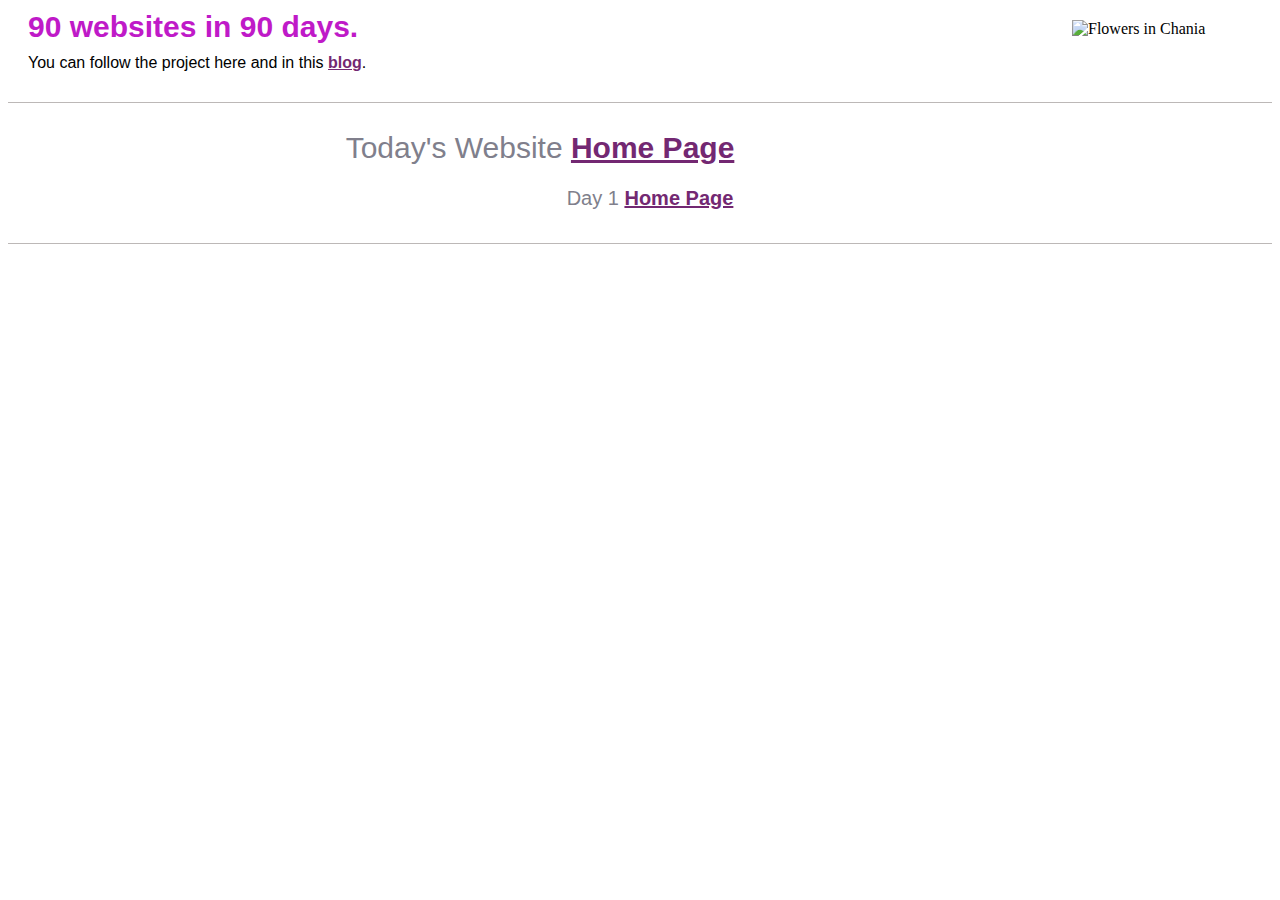
==== index.html @ 3b21eae5 "Create index.html" ====
<!DOCTYPE html>
<html lang="en" dir="ltr">

<head>
    <style media="screen">
        p {
            margin: 0px 0px 10px 20px;
            font-family: Verdana, Tahoma, sans-serif;
        }

        h1 {
            border-bottom: 1px solid rgba(93, 82, 81, 0.41);
            margin: 20px 0 0 0;
            font-size: 20px;
            font-style: normal;
        }
        h2 {
            font-family: sans-serif;
            color: rgb(231, 179, 47);
            font-size: 80px;
            margin: 5px 0px 0px 20px;

        }

        h3 {
            font-size: 30px;
            font-family: sans-serif;
            color: rgb(191, 26, 200);
            margin: 10px 0 10px 20px;
        }

        .Header {
            color: rgb(128, 127, 140);
            margin: 30px 0 20px 0;
            border-top: 1px solid rgba(93, 82, 81, 0.41);
            border-bottom: 1px solid rgba(93, 82, 81, 0.41);
            text-align: center;
            font-family: sans-serif;
            padding: 20px 0 20px 0;
            line-height: 50px;
            font-size: 30px;
        }
        .link {
            color: rgb(115, 40, 114);
            font-weight: bold;
            font-family: sans-serif;
        }
        .day1 {
            margin: 0 0 0 20px;
            font-size: 20px;
            font-family: sans-serif;
            color: rgb(128, 127, 140);
        }
    </style>
    <meta charset="utf-8">
    <title>Doàn Xuân Hùng | 90 days website</title>
</head>

    <img src="https://pa1.narvii.com/6469/c3b26e17bd218dcba9ec97376e3872f189c89991_hq.gif" alt="Flowers in Chania" align="right" style="margin-top: 10px;width: 200px; height: 150px">
    <h3>90 websites in 90 days.</h3>
    <p>You can follow the project here and in this <a href="#" class="link">blog</a>.</p>
    <div class="Header">
        <div class="Today">
            Today's Website
        <a href="" class="link">Home Page</a>
    </div>
    <div class="day1">
        Day 1 <a href="#" class="link">Home Page</a>

    </div>
</body>

</html>
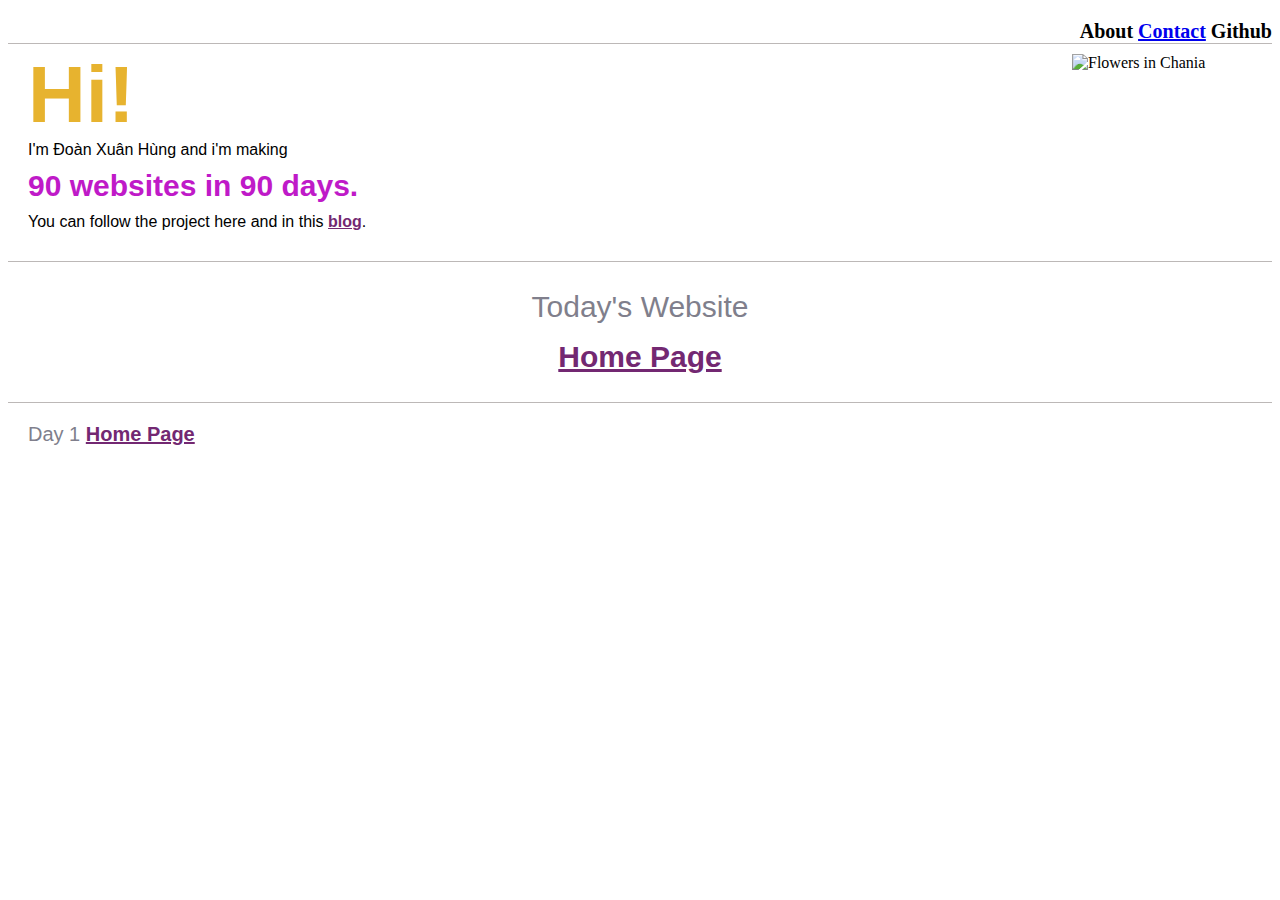
==== commit 1bd7ad3d: "Update index.html" ====
--- a/index.html
+++ b/index.html
@@ -14,6 +14,7 @@
             font-size: 20px;
             font-style: normal;
         }
+
         h2 {
             font-family: sans-serif;
             color: rgb(231, 179, 47);
@@ -56,12 +57,17 @@
     <title>Doàn Xuân Hùng | 90 days website</title>
 </head>
 
+<body>
+    <h1 align="right">About <a href="https://www.facebook.com/doanxuan.hung.359">Contact</a> Github</h1>
     <img src="https://pa1.narvii.com/6469/c3b26e17bd218dcba9ec97376e3872f189c89991_hq.gif" alt="Flowers in Chania" align="right" style="margin-top: 10px;width: 200px; height: 150px">
+    <h2>Hi!</h2>
+    <p>I'm Đoàn Xuân Hùng and i'm making</p>
     <h3>90 websites in 90 days.</h3>
     <p>You can follow the project here and in this <a href="#" class="link">blog</a>.</p>
     <div class="Header">
         <div class="Today">
             Today's Website
+        </div>
         <a href="" class="link">Home Page</a>
     </div>
     <div class="day1">
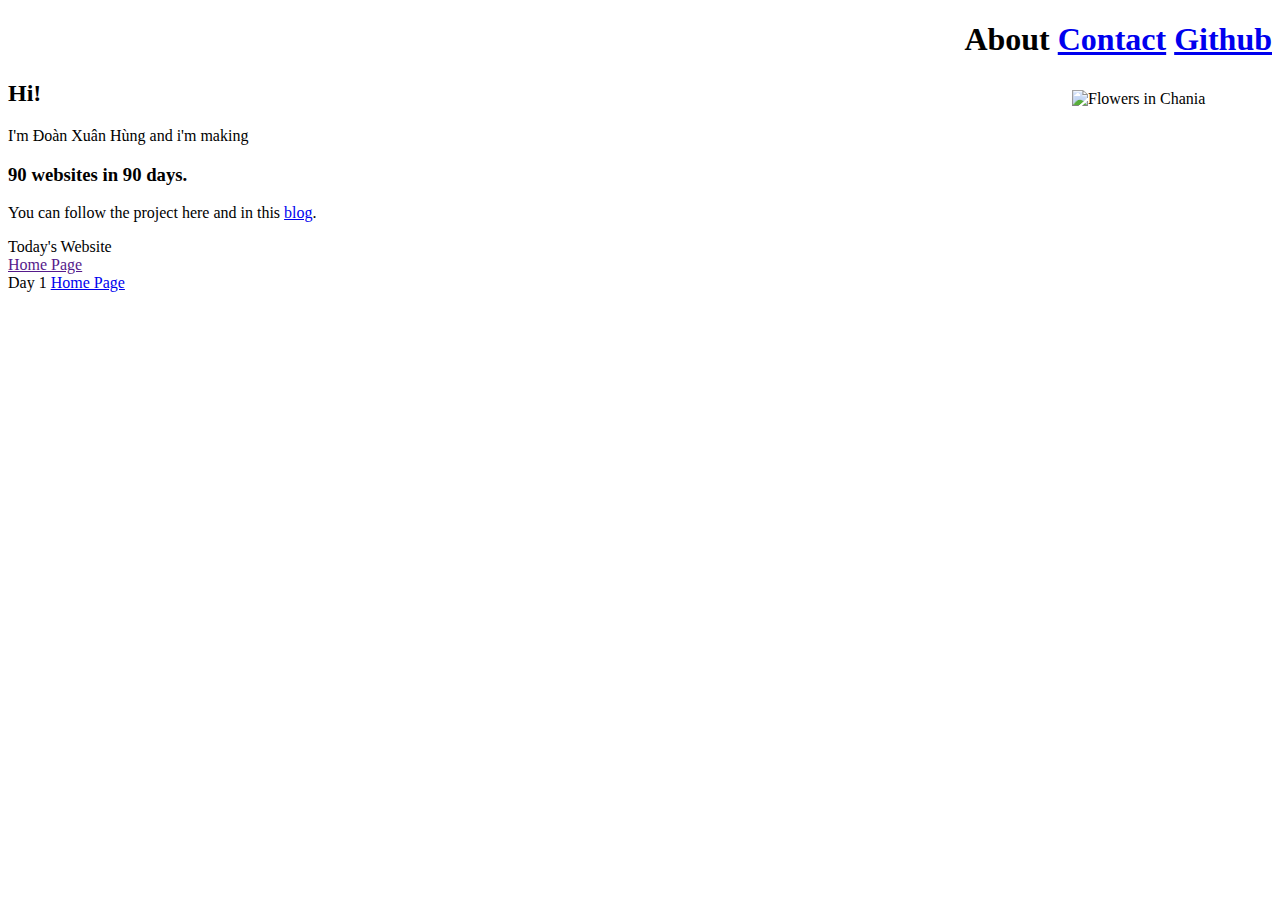
==== commit b9fd4f83: "Update index.html" ====
--- a/index.html
+++ b/index.html
@@ -2,64 +2,18 @@
 <html lang="en" dir="ltr">
 
 <head>
-    <style media="screen">
-        p {
-            margin: 0px 0px 10px 20px;
-            font-family: Verdana, Tahoma, sans-serif;
-        }
 
-        h1 {
-            border-bottom: 1px solid rgba(93, 82, 81, 0.41);
-            margin: 20px 0 0 0;
-            font-size: 20px;
-            font-style: normal;
-        }
-
-        h2 {
-            font-family: sans-serif;
-            color: rgb(231, 179, 47);
-            font-size: 80px;
-            margin: 5px 0px 0px 20px;
-
-        }
-
-        h3 {
-            font-size: 30px;
-            font-family: sans-serif;
-            color: rgb(191, 26, 200);
-            margin: 10px 0 10px 20px;
-        }
-
-        .Header {
-            color: rgb(128, 127, 140);
-            margin: 30px 0 20px 0;
-            border-top: 1px solid rgba(93, 82, 81, 0.41);
-            border-bottom: 1px solid rgba(93, 82, 81, 0.41);
-            text-align: center;
-            font-family: sans-serif;
-            padding: 20px 0 20px 0;
-            line-height: 50px;
-            font-size: 30px;
-        }
-        .link {
-            color: rgb(115, 40, 114);
-            font-weight: bold;
-            font-family: sans-serif;
-        }
-        .day1 {
-            margin: 0 0 0 20px;
-            font-size: 20px;
-            font-family: sans-serif;
-            color: rgb(128, 127, 140);
-        }
-    </style>
     <meta charset="utf-8">
     <title>Doàn Xuân Hùng | 90 days website</title>
+
+    <link rel="stylesheet" href="css/index.css">
+    <script src="js/analytics.js" type="text/javascript"></script>
+
 </head>
 
 <body>
-    <h1 align="right">About <a href="https://www.facebook.com/doanxuan.hung.359">Contact</a> Github</h1>
-    <img src="https://pa1.narvii.com/6469/c3b26e17bd218dcba9ec97376e3872f189c89991_hq.gif" alt="Flowers in Chania" align="right" style="margin-top: 10px;width: 200px; height: 150px">
+    <h1 align="right">About <a href="https://www.facebook.com/doanxuan.hung.359">Contact</a> <a href="https://github.com/philong07712">Github</a></h1>
+    <img src="https://pa1.narvii.com/6469/c3b26e17bd218dcba9ec97376e3872f189c89991_hq.gif" alt="Flowers in Chania" align="right" style="    margin-top: 10px;width: 200px; height: 150px">
     <h2>Hi!</h2>
     <p>I'm Đoàn Xuân Hùng and i'm making</p>
     <h3>90 websites in 90 days.</h3>
@@ -71,7 +25,7 @@
         <a href="" class="link">Home Page</a>
     </div>
     <div class="day1">
-        Day 1 <a href="#" class="link">Home Page</a>
+        Day 1 <a href="https://philong07712.github.io/-philong07712.github.io/" class="link">Home Page</a>
 
     </div>
 </body>
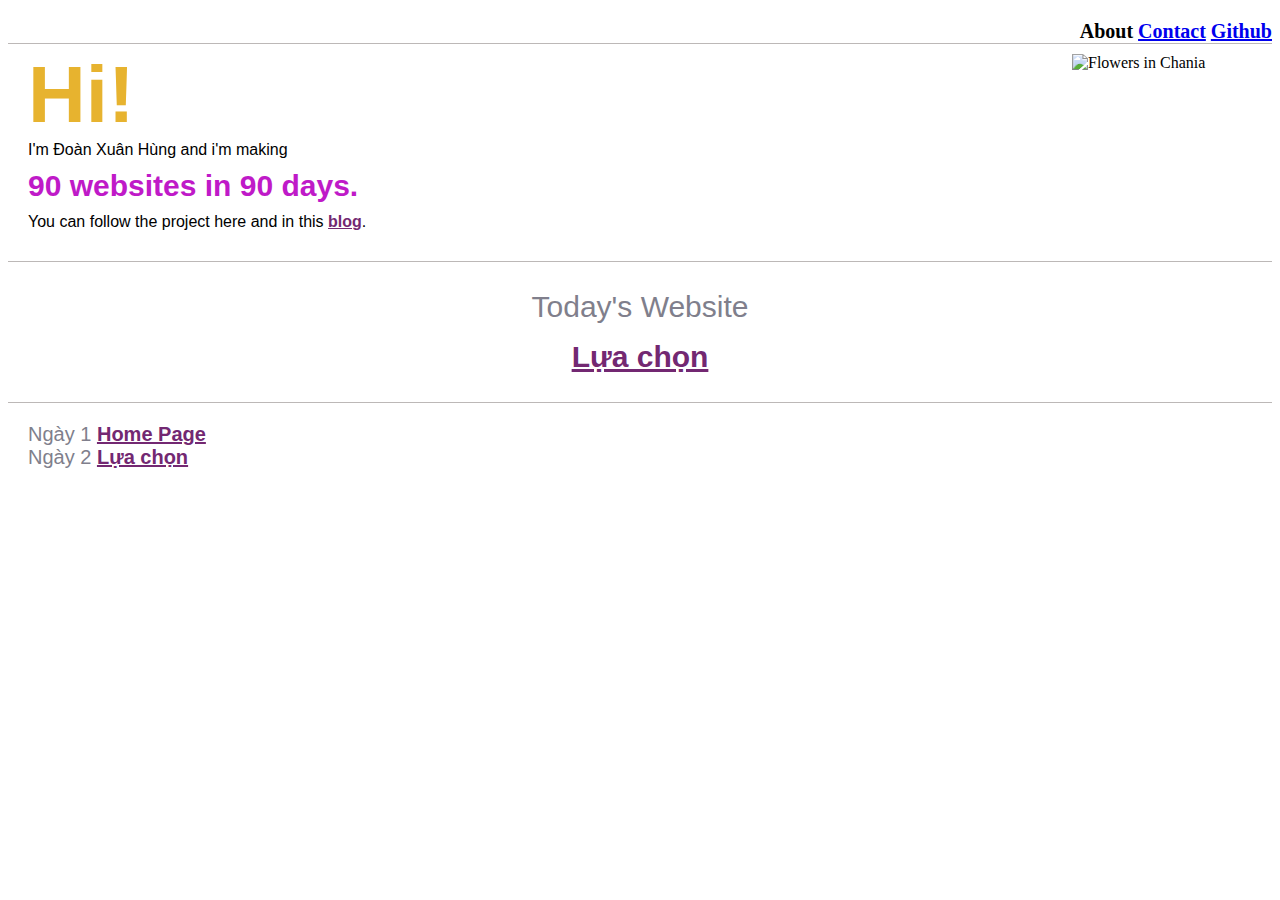
==== commit 653745c4: "update" ====
--- a/index.html
+++ b/index.html
@@ -22,11 +22,13 @@
         <div class="Today">
             Today's Website
         </div>
-        <a href="" class="link">Home Page</a>
+        <a href="https://philong07712.github.io/hungdoan.com/Day%202/Wish" class="link">Lựa chọn</a>
     </div>
-    <div class="day1">
-        Day 1 <a href="https://philong07712.github.io/-philong07712.github.io/" class="link">Home Page</a>
-
+    <div class="day">
+        Ngày 1 <a href="https://philong07712.github.io/-philong07712.github.io/" class="link">Home Page</a>
+    </div>
+    <div class="day">
+        Ngày 2 <a href="https://philong07712.github.io/hungdoan.com/Day%202/Wish" class="link">Lựa chọn</a>
     </div>
 </body>
 
--- a/css/index.css
+++ b/css/index.css
@@ -0,0 +1,49 @@
+p {
+    margin: 0px 0px 10px 20px;
+    font-family: Verdana, Tahoma, sans-serif;
+}
+
+h1 {
+    border-bottom: 1px solid rgba(93, 82, 81, 0.41);
+    margin: 20px 0 0 0;
+    font-size: 20px;
+    font-style: normal;
+}
+
+h2 {
+    font-family: sans-serif;
+    color: rgb(231, 179, 47);
+    font-size: 80px;
+    margin: 5px 0px 0px 20px;
+
+}
+
+h3 {
+    font-size: 30px;
+    font-family: sans-serif;
+    color: rgb(191, 26, 200);
+    margin: 10px 0 10px 20px;
+}
+
+.Header {
+    color: rgb(128, 127, 140);
+    margin: 30px 0 20px 0;
+    border-top: 1px solid rgba(93, 82, 81, 0.41);
+    border-bottom: 1px solid rgba(93, 82, 81, 0.41);
+    text-align: center;
+    font-family: sans-serif;
+    padding: 20px 0 20px 0;
+    line-height: 50px;
+    font-size: 30px;
+}
+.link {
+    color: rgb(115, 40, 114);
+    font-weight: bold;
+    font-family: sans-serif;
+}
+.day {
+    margin: 0 0 0 20px;
+    font-size: 20px;
+    font-family: sans-serif;
+    color: rgb(128, 127, 140);
+}
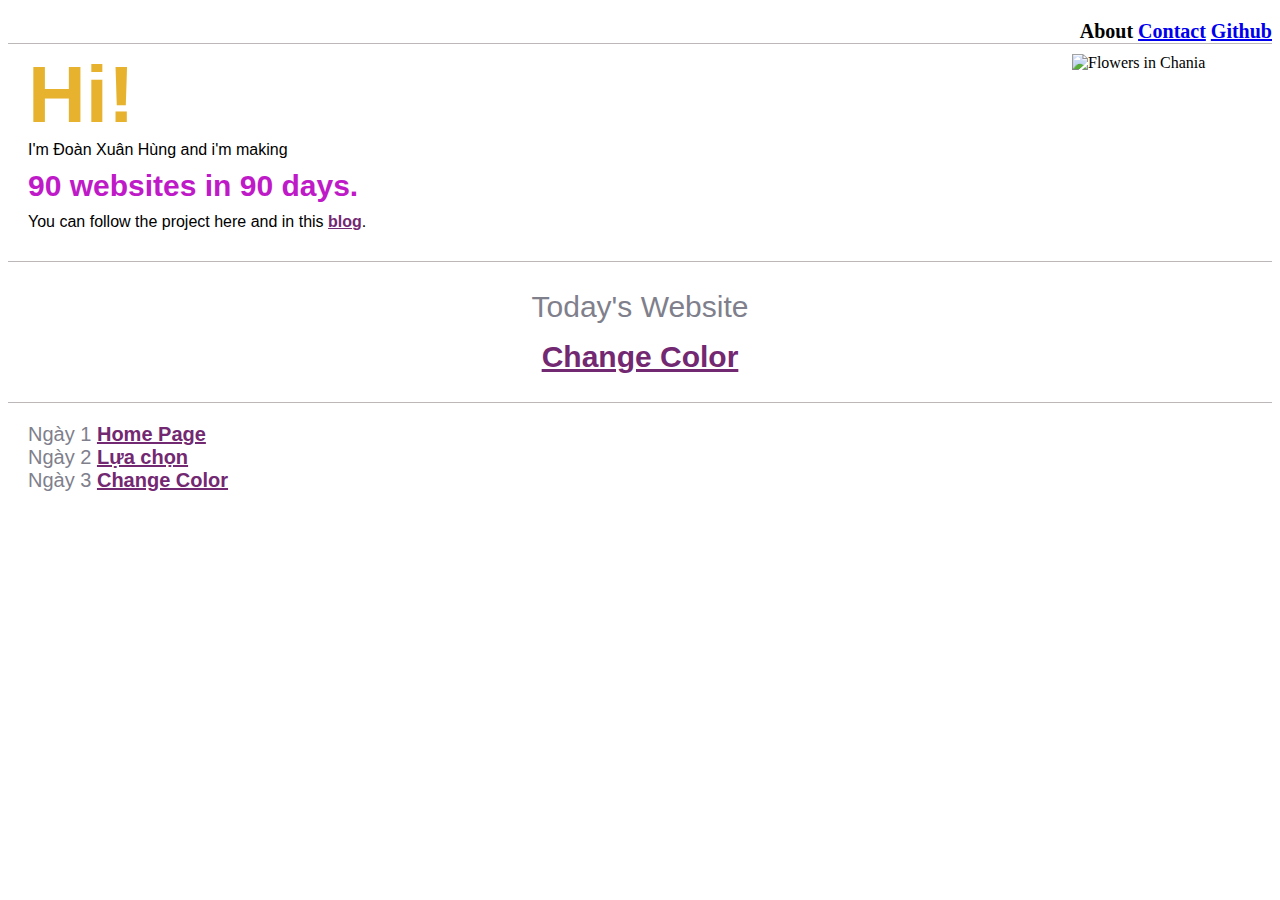
==== commit 7d9b8e8e: "update" ====
--- a/index.html
+++ b/index.html
@@ -22,7 +22,7 @@
         <div class="Today">
             Today's Website
         </div>
-        <a href="https://philong07712.github.io/hungdoan.com/Day%202/Wish" class="link">Lựa chọn</a>
+        <a href="https://philong07712.github.io/hungdoan.com/Day3/Color" class="link">Change Color</a>
     </div>
     <div class="day">
         Ngày 1 <a href="https://philong07712.github.io/-philong07712.github.io/" class="link">Home Page</a>
@@ -30,6 +30,9 @@
     <div class="day">
         Ngày 2 <a href="https://philong07712.github.io/hungdoan.com/Day%202/Wish" class="link">Lựa chọn</a>
     </div>
+    <div class="day">
+        Ngày 3 <a href="https://philong07712.github.io/hungdoan.com/Day3/Color" class="link">Change Color</a>
+    </div>
 </body>
 
 </html>
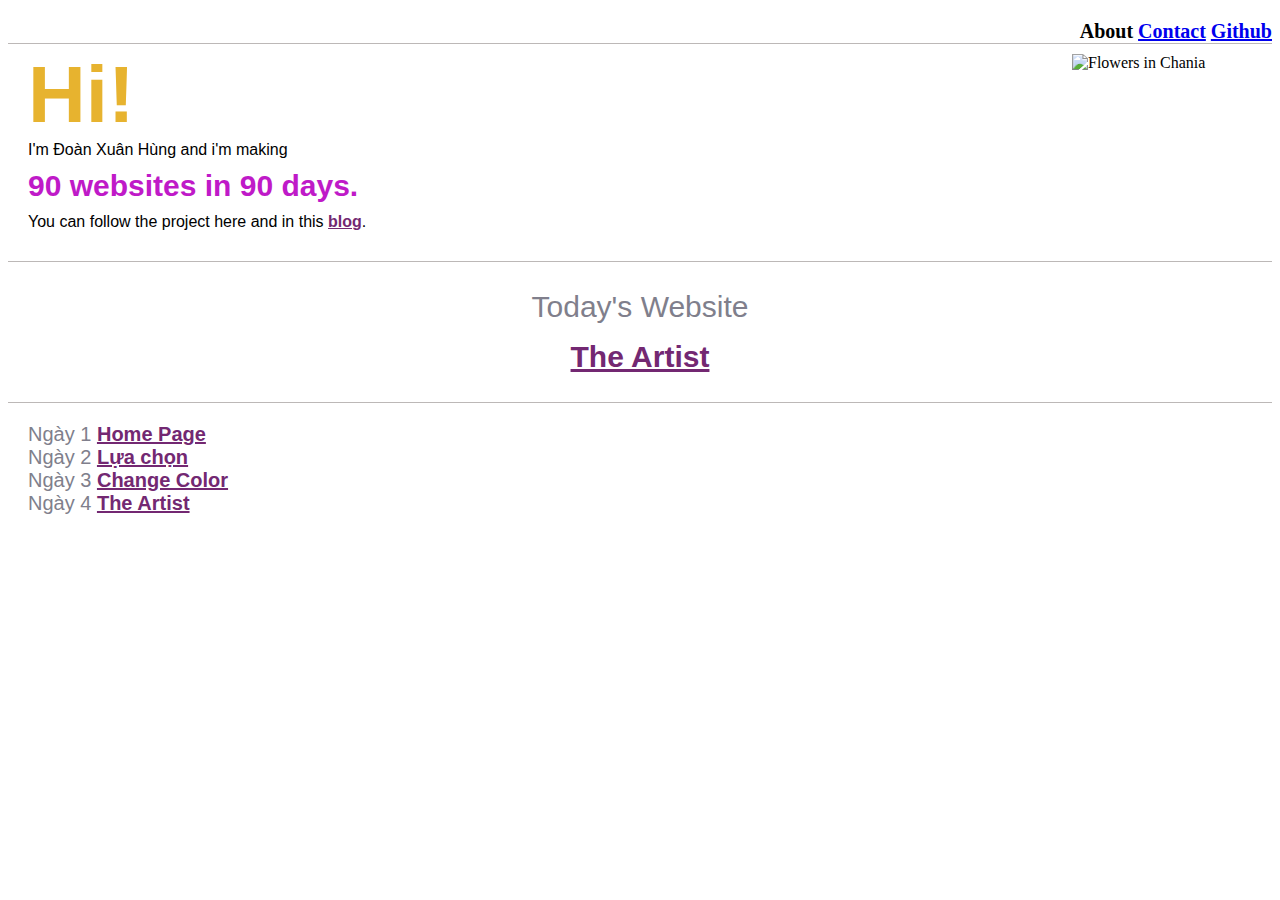
==== commit 8b946bfc: "update" ====
--- a/index.html
+++ b/index.html
@@ -22,7 +22,7 @@
         <div class="Today">
             Today's Website
         </div>
-        <a href="https://philong07712.github.io/hungdoan.com/Day3/Color" class="link">Change Color</a>
+        <a href="https://philong07712.github.io/hungdoan.com/Day4/test" class="link">The Artist</a>
     </div>
     <div class="day">
         Ngày 1 <a href="https://philong07712.github.io/-philong07712.github.io/" class="link">Home Page</a>
@@ -33,6 +33,9 @@
     <div class="day">
         Ngày 3 <a href="https://philong07712.github.io/hungdoan.com/Day3/Color" class="link">Change Color</a>
     </div>
+    <div class="day">
+        Ngày 4 <a href="https://philong07712.github.io/hungdoan.com/Day4/test" class="link">The Artist</a>
+    </div>
 </body>
 
 </html>
